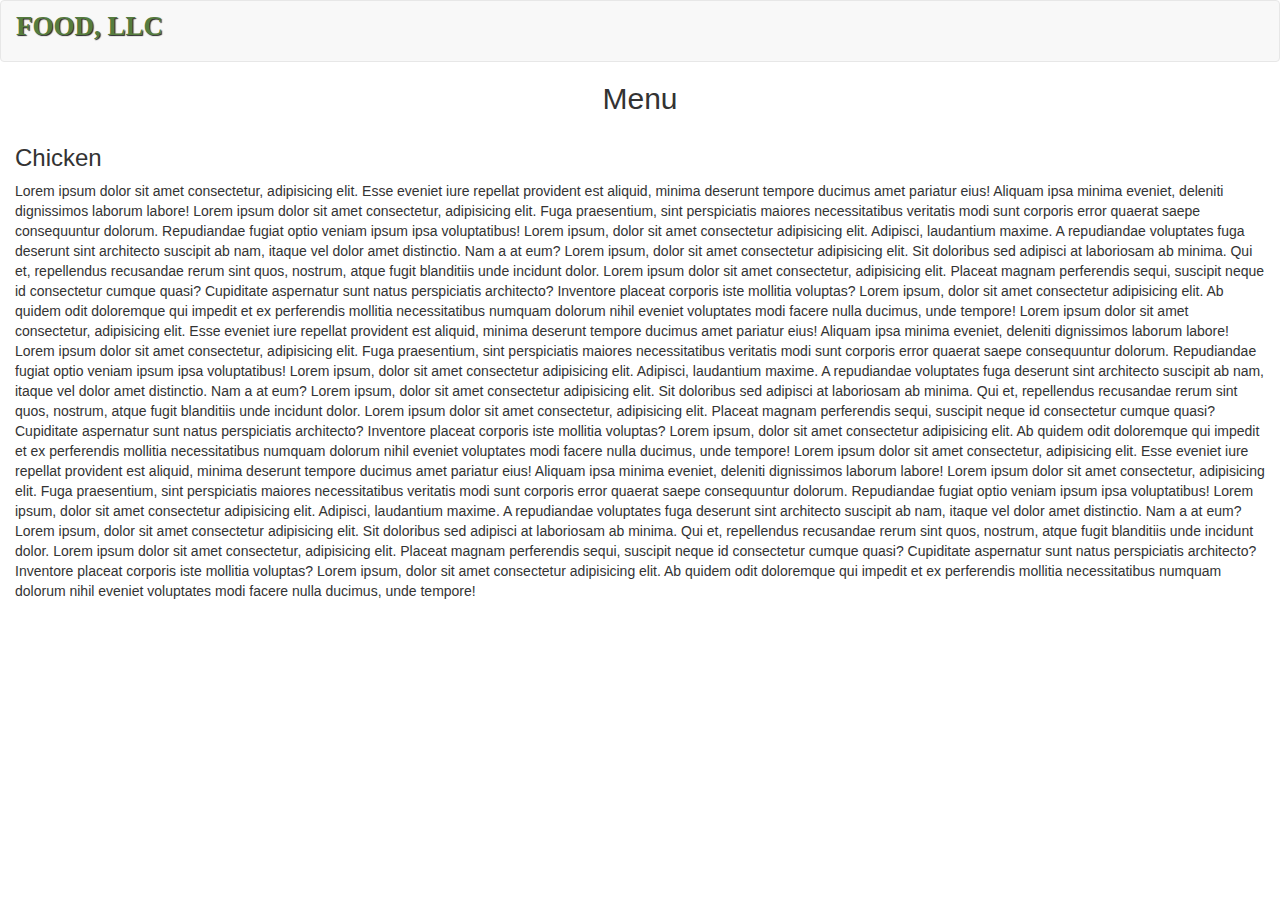
==== week3-solution/index.html @ 221018c9 "Week3 solution upload attempt 2" ====
<!doctype html>
<html lang="en">
  <head>
    <meta charset="utf-8">
    <meta http-equiv="X-UA-Compatible" content="IE=edge">
    <meta name="viewport" content="width=device-width, initial-scale=1">

    <!-- HTML5 shim and Respond.js for IE8 support of HTML5 elements and media queries -->
    <!-- WARNING: Respond.js doesn't work if you view the page via file:// -->
    <!--[if lt IE 9]>
      <script src="https://oss.maxcdn.com/html5shiv/3.7.2/html5shiv.min.js"></script>
      <script src="https://oss.maxcdn.com/respond/1.4.2/respond.min.js"></script>
    <![endif]-->

    <title>Assignment solution for week 3</title>
    <link rel="stylesheet" href="css/bootstrap.min.css">
    <link rel="stylesheet" href="css/styles.css">
  </head>
 
<body>
  <header>
    <nav id="header-nav" class="navbar navbar-default">
      <div class="container-fluid">
        <div class="navbar-header">
          <div class="navbar-brand" class="navbar-left">
            <h1>FOOD, LLC</h1>
          </div><!-- end of nav brand-->
          <button type="button" class="navbar-toggle collapsed"
           data-toggle="collapse" data-target="#collapsable-nav" aria-expanded="false">
            
          </button>

          <div id="collapsable-nav" class="collapse navbar-collapse ">
            <ul id="nav-list" class="nav navbar-nav navbar-right visible-xs">
              <li class="nav-item">
               <a href="#">
                  Chicken
                </a>
             </li>
             <li class="nav-item">
               <a href="#">
                  Beef
                </a>
             </li>
             <li class="nav-item">
               <a href="#">
                  Sushi
                </a>
             </li>
            </ul><!-- #nav-list -->
         </div><!-- .collapse .navbar-collapse -->
        </div><!-- end of nav header-->
      </div><!-- end of dev container-->
      <div>
        <ul>
          
        </ul>
      </div>
    </nav><!-- end of nav bar-->
  </header>
  
  <h2 class="text-center">Menu</h2>
  <div class="container-fluid">
    <div>
    <h3>Chicken</h3>
    <p>Lorem ipsum dolor sit amet consectetur, adipisicing elit. 
      Esse eveniet iure repellat provident est aliquid, minima deserunt tempore
      ducimus amet pariatur eius! Aliquam ipsa minima eveniet, deleniti dignissimos laborum labore!
      Lorem ipsum dolor sit amet consectetur, adipisicing elit. 
      Fuga praesentium, sint perspiciatis maiores necessitatibus veritatis modi 
      sunt corporis error quaerat saepe consequuntur dolorum. Repudiandae fugiat optio 
      veniam ipsum ipsa voluptatibus! Lorem ipsum, dolor sit amet consectetur adipisicing elit. Adipisci,
      laudantium maxime. A repudiandae voluptates fuga deserunt sint architecto suscipit ab nam,
      itaque vel dolor amet distinctio. Nam a at eum? Lorem ipsum, 
      dolor sit amet consectetur adipisicing elit. Sit doloribus sed adipisci at laboriosam ab minima.
      Qui et, repellendus recusandae rerum sint quos, nostrum, atque fugit blanditiis unde incidunt dolor.
      Lorem ipsum dolor sit amet consectetur, adipisicing elit. Placeat magnam perferendis sequi, 
      suscipit neque id consectetur cumque quasi? Cupiditate aspernatur sunt natus perspiciatis architecto?
      Inventore placeat corporis iste mollitia voluptas? 
      Lorem ipsum, dolor sit amet consectetur adipisicing elit.
      Ab quidem odit doloremque qui impedit et ex perferendis
      mollitia necessitatibus numquam dolorum nihil eveniet voluptates modi facere nulla ducimus,
      unde tempore!
      Lorem ipsum dolor sit amet consectetur, adipisicing elit. 
      Esse eveniet iure repellat provident est aliquid, minima deserunt tempore
      ducimus amet pariatur eius! Aliquam ipsa minima eveniet, deleniti dignissimos laborum labore!
      Lorem ipsum dolor sit amet consectetur, adipisicing elit. 
      Fuga praesentium, sint perspiciatis maiores necessitatibus veritatis modi 
      sunt corporis error quaerat saepe consequuntur dolorum. Repudiandae fugiat optio 
      veniam ipsum ipsa voluptatibus! Lorem ipsum, dolor sit amet consectetur adipisicing elit. Adipisci,
      laudantium maxime. A repudiandae voluptates fuga deserunt sint architecto suscipit ab nam,
      itaque vel dolor amet distinctio. Nam a at eum? Lorem ipsum, 
      dolor sit amet consectetur adipisicing elit. Sit doloribus sed adipisci at laboriosam ab minima.
      Qui et, repellendus recusandae rerum sint quos, nostrum, atque fugit blanditiis unde incidunt dolor.
      Lorem ipsum dolor sit amet consectetur, adipisicing elit. Placeat magnam perferendis sequi, 
      suscipit neque id consectetur cumque quasi? Cupiditate aspernatur sunt natus perspiciatis architecto?
      Inventore placeat corporis iste mollitia voluptas? 
      Lorem ipsum, dolor sit amet consectetur adipisicing elit.
      Ab quidem odit doloremque qui impedit et ex perferendis
      mollitia necessitatibus numquam dolorum nihil eveniet voluptates modi facere nulla ducimus,
      unde tempore!
      Lorem ipsum dolor sit amet consectetur, adipisicing elit. 
      Esse eveniet iure repellat provident est aliquid, minima deserunt tempore
      ducimus amet pariatur eius! Aliquam ipsa minima eveniet, deleniti dignissimos laborum labore!
      Lorem ipsum dolor sit amet consectetur, adipisicing elit. 
      Fuga praesentium, sint perspiciatis maiores necessitatibus veritatis modi 
      sunt corporis error quaerat saepe consequuntur dolorum. Repudiandae fugiat optio 
      veniam ipsum ipsa voluptatibus! Lorem ipsum, dolor sit amet consectetur adipisicing elit. Adipisci,
      laudantium maxime. A repudiandae voluptates fuga deserunt sint architecto suscipit ab nam,
      itaque vel dolor amet distinctio. Nam a at eum? Lorem ipsum, 
      dolor sit amet consectetur adipisicing elit. Sit doloribus sed adipisci at laboriosam ab minima.
      Qui et, repellendus recusandae rerum sint quos, nostrum, atque fugit blanditiis unde incidunt dolor.
      Lorem ipsum dolor sit amet consectetur, adipisicing elit. Placeat magnam perferendis sequi, 
      suscipit neque id consectetur cumque quasi? Cupiditate aspernatur sunt natus perspiciatis architecto?
      Inventore placeat corporis iste mollitia voluptas? 
      Lorem ipsum, dolor sit amet consectetur adipisicing elit.
      Ab quidem odit doloremque qui impedit et ex perferendis
      mollitia necessitatibus numquam dolorum nihil eveniet voluptates modi facere nulla ducimus,
      unde tempore!
      </p>
    </div>
  </div>
  <!-- jQuery (Bootstrap JS plugins depend on it) -->
  <script src="js/jquery-1.11.3.min.js"></script>
  <script src="js/bootstrap.min.js"></script>
  <script src="js/script.js"></script>
</body>
</html>
---- week3-solution/css/styles.css ----
.navbar-brand h1 { /* Restaurant name */
    font-family: 'Lora', serif;
    color: #557c3e;
    font-size: 1.5em;
    text-transform: uppercase;
    font-weight: bold;
    text-shadow: 1px 1px 1px #222;
    margin-top: 0;
    margin-bottom: 0;
    line-height: .75;
  }

  #nav-list {
    margin-top: 10px;
  }

  #nav-list a {
    color: #951C49;
    text-align: center;
  }

  #nav-list a:hover {
    background: #E7E7E7;
  }
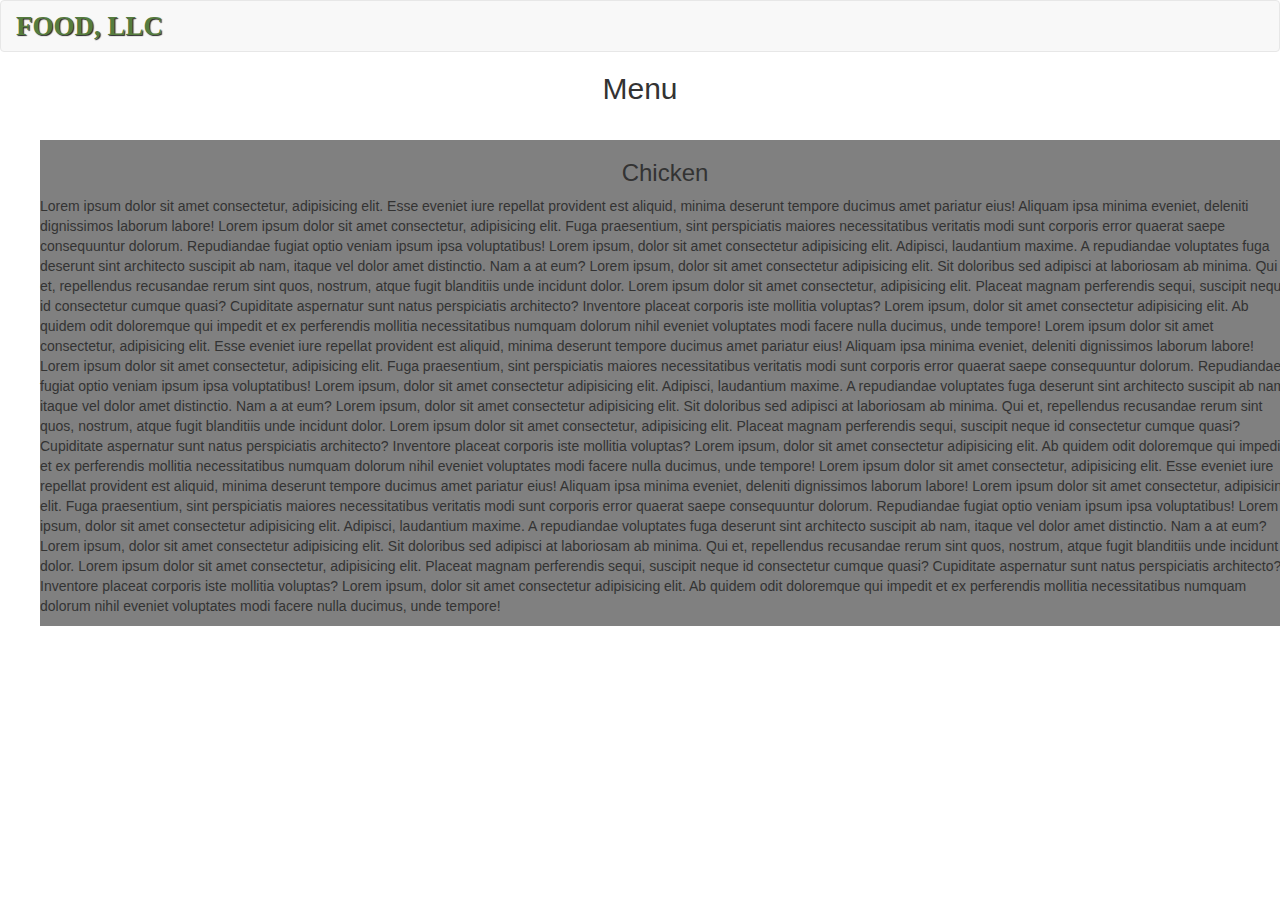
==== commit e4366aaa: "nearly there" ====
--- a/week3-solution/index.html
+++ b/week3-solution/index.html
@@ -27,43 +27,47 @@
           </div><!-- end of nav brand-->
           <button type="button" class="navbar-toggle collapsed"
            data-toggle="collapse" data-target="#collapsable-nav" aria-expanded="false">
-            
+           <span class="sr-only">Toggle navigation</span>
+           <span class="icon-bar"></span>
+           <span class="icon-bar"></span>
+           <span class="icon-bar"></span>
           </button>
-
-          <div id="collapsable-nav" class="collapse navbar-collapse ">
-            <ul id="nav-list" class="nav navbar-nav navbar-right visible-xs">
-              <li class="nav-item">
-               <a href="#">
-                  Chicken
-                </a>
-             </li>
-             <li class="nav-item">
-               <a href="#">
-                  Beef
-                </a>
-             </li>
-             <li class="nav-item">
-               <a href="#">
-                  Sushi
-                </a>
-             </li>
-            </ul><!-- #nav-list -->
-         </div><!-- .collapse .navbar-collapse -->
         </div><!-- end of nav header-->
+        <div id="collapsable-nav" class="collapse navbar-collapse ">
+          <ul id="nav-list" class="nav navbar-nav navbar-right visible-xs">
+            <li class="nav-item">
+             <a href="#">
+               <span></span>
+              <br class="hidden-xs"> 
+                Chicken
+              </a>
+           </li>
+           <li class="nav-item">
+             <a href="#">
+              <span></span>
+              <br class="hidden-xs"> 
+                Beef
+              </a>
+           </li>
+           <li class="nav-item">
+             <a href="#">
+              <span></span>
+              <br class="hidden-xs"> 
+                Sushi
+              </a>
+           </li>
+          </ul><!-- #nav-list -->
+       </div><!-- .collapse .navbar-collapse -->
       </div><!-- end of dev container-->
-      <div>
-        <ul>
-          
-        </ul>
-      </div>
     </nav><!-- end of nav bar-->
   </header>
   
   <h2 class="text-center">Menu</h2>
   <div class="container-fluid">
+    <div id="MainText">
     <div>
-    <h3>Chicken</h3>
-    <p>Lorem ipsum dolor sit amet consectetur, adipisicing elit. 
+      <h3>Chicken</h3>
+      <p>Lorem ipsum dolor sit amet consectetur, adipisicing elit. 
       Esse eveniet iure repellat provident est aliquid, minima deserunt tempore
       ducimus amet pariatur eius! Aliquam ipsa minima eveniet, deleniti dignissimos laborum labore!
       Lorem ipsum dolor sit amet consectetur, adipisicing elit. 
@@ -119,6 +123,7 @@
       unde tempore!
       </p>
     </div>
+    </div>
   </div>
   <!-- jQuery (Bootstrap JS plugins depend on it) -->
   <script src="js/jquery-1.11.3.min.js"></script>
--- a/week3-solution/css/styles.css
+++ b/week3-solution/css/styles.css
@@ -21,4 +21,27 @@
 
   #nav-list a:hover {
     background: #E7E7E7;
-  }+  }
+  #nav-list a span {
+    font-size: 1.8em;
+  }
+
+  .navbar-header button.navbar-toggle {
+    clear: both;
+    margin-top: -30px;
+  }
+
+  #MainText{
+      box-sizing: border-box;
+      display: flex;
+      background-color: gray;
+      margin: 2%;
+      width: 100%;
+      position: relative;
+  }
+
+  #MainText h3{
+    
+    box-sizing: border-box;
+    text-align: center;
+  }
